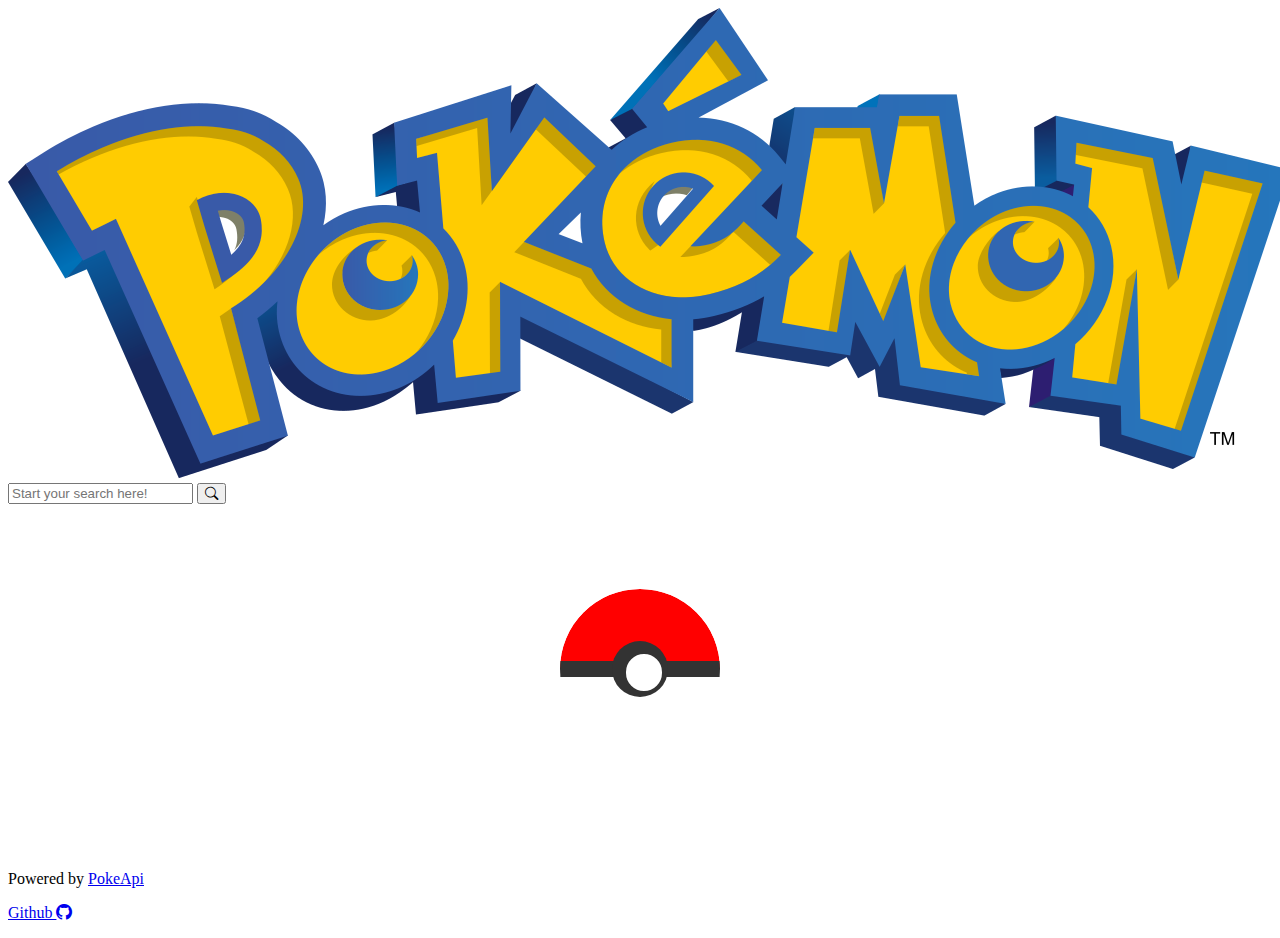
==== index.html @ 4ee4f59b "First commit" ====
<!DOCTYPE html>
<html lang="en">

<head>
  <meta charset="UTF-8" />
  <meta http-equiv="X-UA-Compatible" content="IE=edge" />
  <meta name="viewport" content="width=device-width, initial-scale=1.0" />
  <title>My PokeDesk App</title>
  <link href="https://cdn.jsdelivr.net/npm/bootstrap@5.2.2/dist/css/bootstrap.min.css" rel="stylesheet"
    integrity="sha384-Zenh87qX5JnK2Jl0vWa8Ck2rdkQ2Bzep5IDxbcnCeuOxjzrPF/et3URy9Bv1WTRi" crossorigin="anonymous" />
  <link rel="stylesheet" href="https://cdn.jsdelivr.net/npm/bootstrap-icons@1.9.1/font/bootstrap-icons.css">
  <link rel="stylesheet" href="./css/style.css">
</head>

<body>
  <header class="px-4 pt-2 bg-dark d-flex align-items-center justify-content-between flex-column flex-sm-row">
    <img class="d-block mx-auto mb-4 w-25" src="./img/International_Pokémon_logo.png" alt="pokemon logo">
    <div class="d-grid gap-2 d-sm-flex justify-content-sm-center container w-100">
      <form class="input-group mb-3" id="searchForm">
        <input type="text" class="form-control" placeholder="Start your search here!"
          aria-label="Start your search here!" aria-describedby="search" id="search">
        <button class="btn btn-warning text-white btn-lg" type="submit" id="search"><i class="bi bi-search"></i></button>
      </form>
    </div>
  </header>
  <!-- Start loading container -->
  <div id="LoadingComponent" class="d-none">
    <div id="moving-container">
      <div id="pokeball-container">
        <div id="pokeball">
          <div class="pokeball-details"></div>
        </div>
      </div>
    </div>
  </div>
  <!-- End loading container -->
  <div class="container py-3 d-flex justify-content-center align-items-center">
    <div id="results" class="card border-danger bg-danger text-white pt-2" style="width: 22rem;">
    </div>
  </div>
  <footer class="px-4 pt-2 bg-dark d-flex align-items-center justify-content-between flex-column flex-sm-row text-white">
    <div class="container d-flex justify-content-around">
      <p>Powered by <a href="https://pokeapi.co/" class="text-decoration-none link-danger fw-bold" referrerpolicy="no-referrer">PokeApi</a></p>
      <p><a href="https://pokeapi.co/" class="text-decoration-none link-light fw-bold">Github <i class="bi bi-github"></i></a></p>
    </div>
  </footer>
  <script src="./js/main.js"></script>
</body>

</html>
---- css/style.css ----
/*
 * POKEBALL LOADING
 */

/* animation frame! rotation movement of the pokeball */
@-webkit-keyframes spinning {
  0% {
    transform: rotate(-45deg);
    -webkit-transform: rotate(-45deg);
  }
  50% {
    transform: rotate(325deg);
    -webkit-transform: rotate(325deg);
  }
  100% {
    transform: rotate(-45deg);
    -webkit-transform: rotate(-45deg);
  }
}

@-webkit-keyframes translating {
  0% {
    transform: translateX(-50%);
    -webkit-transform: translateX(-50%);
  }
  50% {
    transform: translateX(50%);
    -webkit-transform: translateX(50%);
  }
  100% {
    transform: translateX(-50%);
    -webkit-transform: translateX(-50%);
  }
}

@-webkit-keyframes color-change {
	0%, 20%, 40%, 60%, 100% {
	    background-color: #fff;
	}
	10%, 30%, 50%, 70%, 90% {
	    background-color: #f00;
	}
}

#LoadingComponent {
	width: auto;
	height: 350px;
	margin: 0 auto;
  display: flex;
  align-items: center;
}

#LoadingComponent #moving-container {
	width: 10em;
	height: 10em;
	margin: 10px auto 70px;
	position: relative;
	-webkit-animation: translating 5s infinite;
}
/* pokeball container */
#LoadingComponent #pokeball-container {
	width: 10em;
	height: 10em;
	margin: 20px auto;
  -webkit-animation: spinning 5s infinite;
}

#LoadingComponent #pokeball { 
	width: 10em;
	height: 10em;
	background-color: #fff;
	border-radius: 50%;
	position: relative;
	overflow: hidden;
}

#LoadingComponent #pokeball::before {
	content: '';
	background-color: red;
	border-radius: 5em 5em 0 0;
	width: 10em;
	height: 5em;
	position: absolute;
}

#LoadingComponent #pokeball .pokeball-details {
	width: 10em;
	height: 1em;
	background-color: #333;
	position: absolute;
	top: 4.5em;
}


/* the pokemon's button or whatever it is */
#LoadingComponent #pokeball .pokeball-details::before {
	content: '';
	width: 3.5em;
	height: 3.5em;
	border-radius: 50%;
	background-color: #333;
	position: absolute;
	top: -1.25em;
	left: 3.25em;
	z-index: 200;
}

#LoadingComponent #pokeball .pokeball-details::after {
	content: '';
	width: 1.8em;
	height: 1.8em;
	border: 0.3em solid white;
	border-radius: 50%;
	background-color: #fff;
	position: absolute;
	top: -0.45em;
	left: 4.10em;
	margin: 0 auto;
	z-index: 250;
	-webkit-animation: color-change 3s infinite;
}
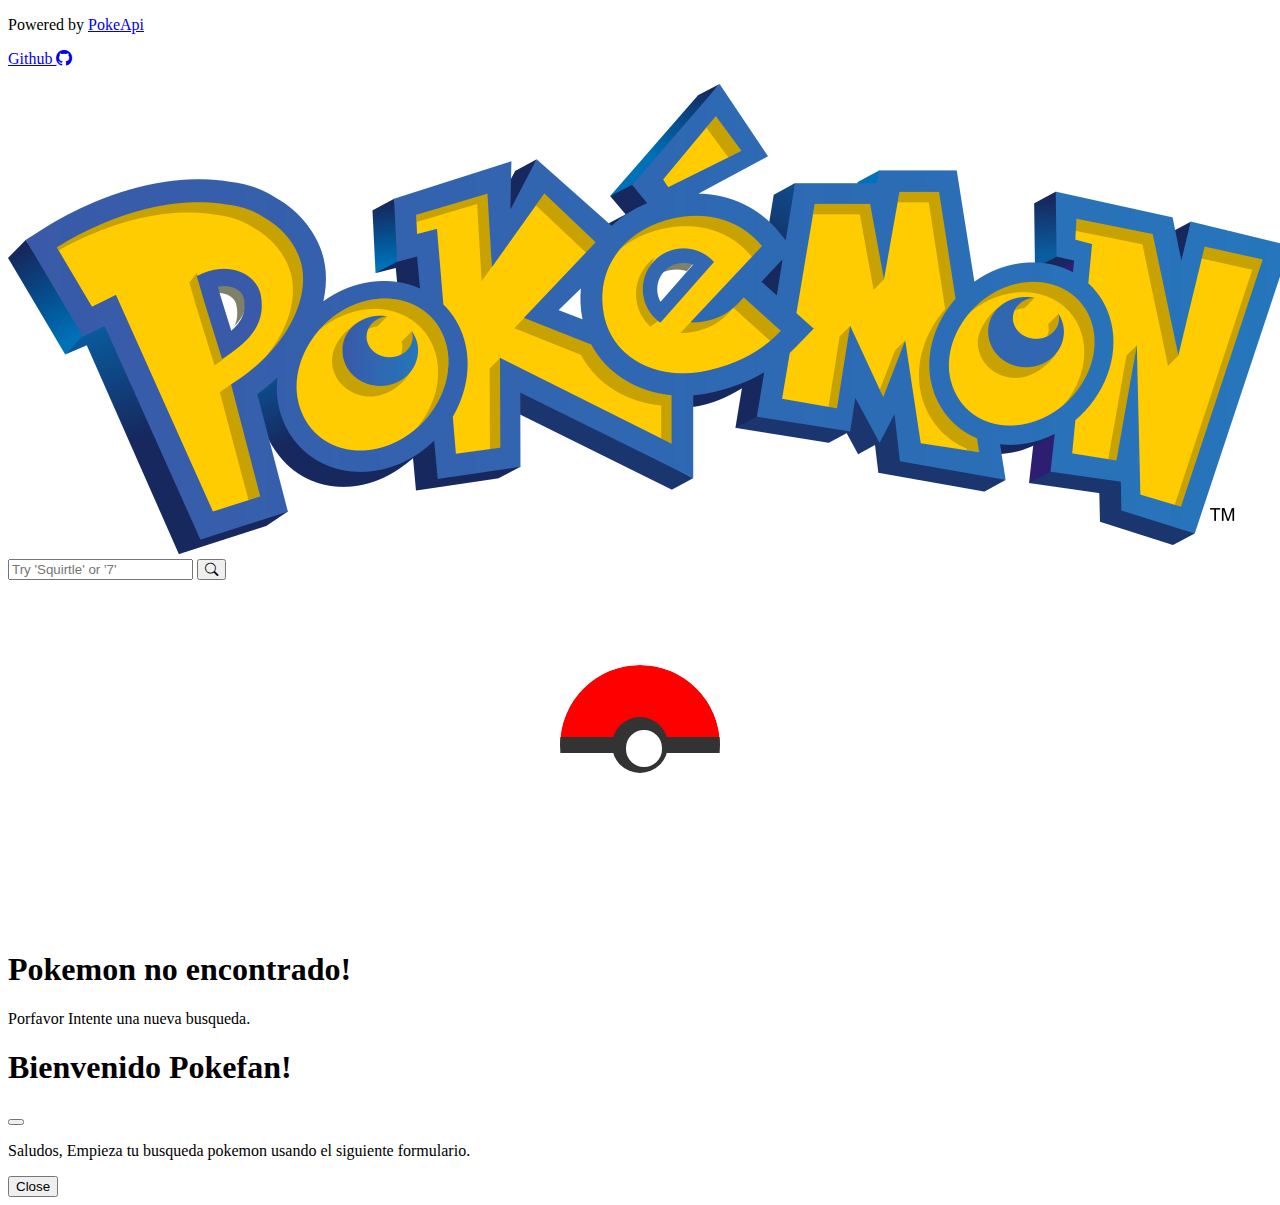
==== commit 3b5f90d9: "Modified input's placeholder" ====
--- a/index.html
+++ b/index.html
@@ -13,11 +13,17 @@
 </head>
 
 <body>
+  <nav class="px-4 pt-2 bg-dark d-flex align-items-center justify-content-between flex-column flex-sm-row text-white">
+    <div class="container d-flex justify-content-around">
+      <p>Powered by <a href="https://pokeapi.co/" target="_blank" class="text-decoration-none link-danger fw-bold" referrerpolicy="no-referrer">PokeApi</a></p>
+      <p><a href="https://github.com/mrsanchez02/pokedesk-homework" target="_blank" class="text-decoration-none link-light fw-bold">Github <i class="bi bi-github"></i></a></p>
+    </div>
+  </nav>
   <header class="px-4 pt-2 bg-dark d-flex align-items-center justify-content-between flex-column flex-sm-row">
     <img class="d-block mx-auto mb-4 w-25" src="./img/International_Pokémon_logo.png" alt="pokemon logo">
     <div class="d-grid gap-2 d-sm-flex justify-content-sm-center container w-100">
       <form class="input-group mb-3" id="searchForm">
-        <input type="text" class="form-control" placeholder="Start your search here!"
+        <input type="text" class="form-control" placeholder="Try 'Squirtle' or '7' "
           aria-label="Start your search here!" aria-describedby="search" id="search">
         <button class="btn btn-warning text-white btn-lg" type="submit" id="search"><i class="bi bi-search"></i></button>
       </form>
@@ -34,16 +40,35 @@
     </div>
   </div>
   <!-- End loading container -->
-  <div class="container py-3 d-flex justify-content-center align-items-center">
-    <div id="results" class="card border-danger bg-danger text-white pt-2" style="width: 22rem;">
+  <div class="container py-3 d-flex justify-content-center align-items-center flex-column h-100">
+    <div id="errorMsg" class="border border-danger p-4 rounded-3 d-none">
+      <h1 class="text-center pb-2 mb-4 text-danger border-bottom border-danger">Pokemon no encontrado!</h1>
+      <p class="fs-2 text-center fw-light">Porfavor Intente una nueva busqueda.</p>
+    </div>
+    <div id="results" class="card border-danger bg-danger text-white pt-2 w-55">
     </div>
   </div>
-  <footer class="px-4 pt-2 bg-dark d-flex align-items-center justify-content-between flex-column flex-sm-row text-white">
-    <div class="container d-flex justify-content-around">
-      <p>Powered by <a href="https://pokeapi.co/" class="text-decoration-none link-danger fw-bold" referrerpolicy="no-referrer">PokeApi</a></p>
-      <p><a href="https://pokeapi.co/" class="text-decoration-none link-light fw-bold">Github <i class="bi bi-github"></i></a></p>
+  <!-- Welcome Modal -->
+  <div class="modal fade" id="welcomeModal" tabindex="-1" aria-labelledby="welcomeModalLabel" aria-hidden="true">
+    <div class="modal-dialog">
+      <div class="modal-content">
+        <div class="modal-header">
+          <h1 class="modal-title fs-5" id="welcomeModalLabel">Bienvenido Pokefan!</h1>
+          <button type="button" class="btn-close" data-bs-dismiss="modal" aria-label="Close"></button>
+        </div>
+        <div class="modal-body container">
+          <p>
+            Saludos, Empieza tu busqueda pokemon usando el siguiente formulario.
+          </p>
+        </div>
+        <div class="modal-footer">
+          <button type="button" class="btn btn-danger" data-bs-dismiss="modal">Close</button>
+        </div>
+      </div>
     </div>
-  </footer>
+  </div>
+  <!-- end Modal -->
+  <script src="https://cdn.jsdelivr.net/npm/bootstrap@5.0.2/dist/js/bootstrap.bundle.min.js" integrity="sha384-MrcW6ZMFYlzcLA8Nl+NtUVF0sA7MsXsP1UyJoMp4YLEuNSfAP+JcXn/tWtIaxVXM" crossorigin="anonymous"></script>
   <script src="./js/main.js"></script>
 </body>
 
